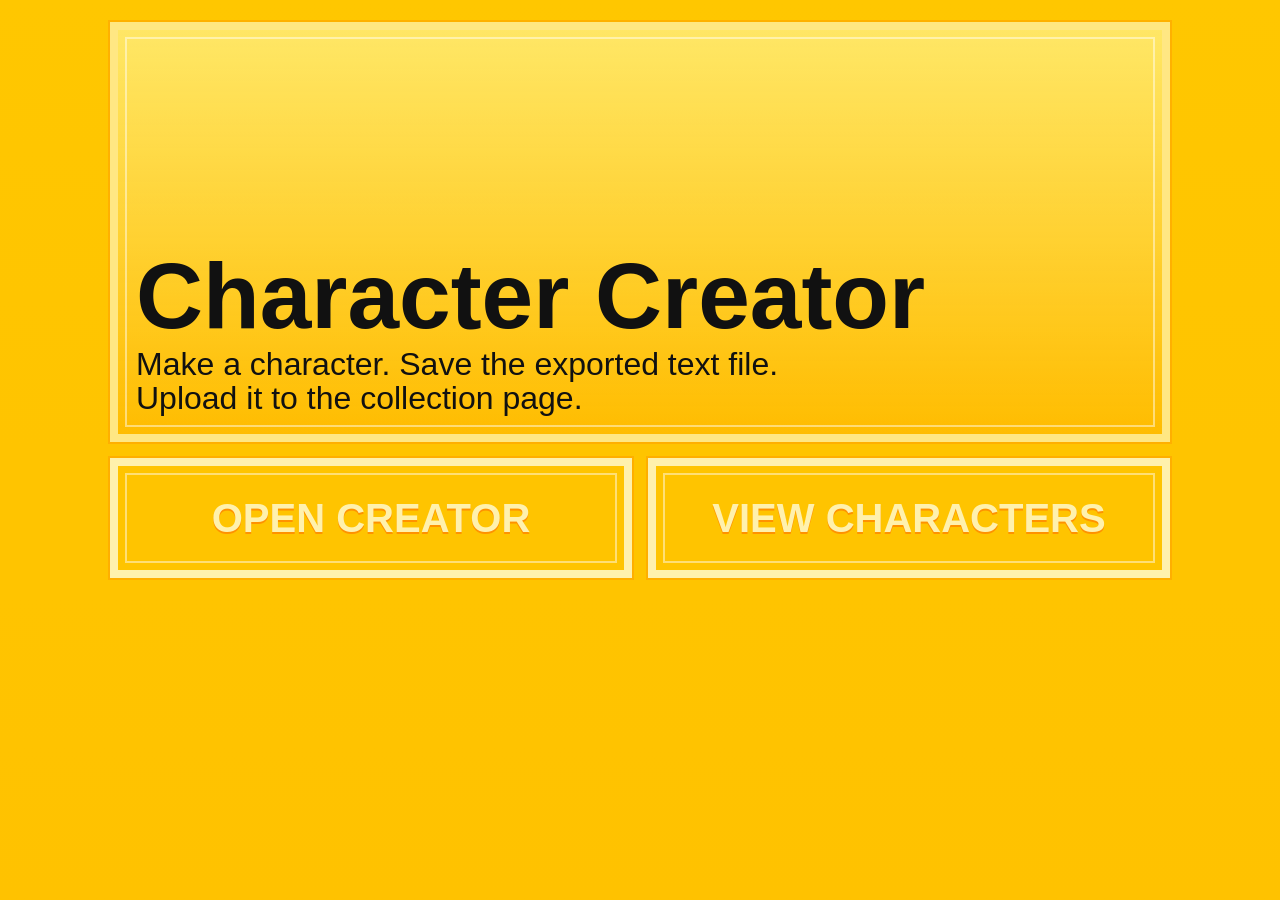
==== index.html @ b2221733 "Revert "failed commit ignore this one" This reverts commit 5fed2eb86374979687ece38148052df57141cddb." ====
<!DOCTYPE html>
<html lang="en">
<head>
  <meta charset="utf-8">
  <meta name="viewport" content="width=device-width, initial-scale=1">
  <title>Character Creator</title>
  <link rel="stylesheet" href="/styles.css">
</head>
<body>
  <main class="page">
    <section class="box hero-box">
      <h1>Character Creator</h1>
      <p>Make a character. Save the exported text file. Upload it to the collection page.</p>
    </section>

    <nav class="link-grid">
      <a class="box link-box" href="/creator.html">Open Creator</a>
      <a class="box link-box" href="/characters.html">View Characters</a>
    </nav>
  </main>
</body>
</html>
---- styles.css ----
:root {
  --sun: #ffc400;
  --gold: #ffd700;
  --orange: #ff9800;
  --lava: #ff4d00;
  --cream: #fff1ad;
  --ink: #111111;
  --chalk: #ffe783;
  --paper: rgba(255, 245, 191, 0.88);
}

* {
  box-sizing: border-box;
}

body {
  margin: 0;
  min-height: 100vh;
  background:
    linear-gradient(rgba(255, 196, 0, 0.1), rgba(255, 119, 0, 0.08)),
    url("/assets/ff6af26807fc4b2f3e9c6e8a3686882f.png") center / cover fixed,
    var(--sun);
  color: var(--ink);
  font-family: "Comic Sans MS", "Comic Sans", "Comic Neue", "Chalkboard SE", "Apple Chancery", "Segoe Print", "Segoe UI Emoji", "Trebuchet MS", "Verdana", "Arial", "Liberation Sans", "Nimbus Sans L", sans-serif;
  overflow-x: hidden;
}

body::before {
  content: "";
  position: fixed;
  inset: 0;
  pointer-events: none;
  background: rgba(255, 210, 0, 0.18);
}

a {
  color: inherit;
  text-decoration: none;
}

button,
input,
textarea {
  font: inherit;
}

.page {
  position: relative;
  z-index: 1;
  width: min(1060px, calc(100% - 28px));
  margin: 0 auto;
  padding: 22px 0 52px;
}

.box {
  position: relative;
  background: var(--paper);
  border: 8px solid var(--chalk);
  box-shadow: 0 0 0 2px rgba(255, 152, 0, 0.45);
  padding: 18px;
}

.box::after {
  content: "";
  position: absolute;
  inset: 7px;
  border: 2px solid rgba(255, 255, 255, 0.46);
  pointer-events: none;
}

.hero-box {
  min-height: min(52vh, 420px);
  display: grid;
  align-content: end;
  margin-bottom: 16px;
  background:
    linear-gradient(rgba(255, 243, 141, 0.72), rgba(255, 183, 0, 0.58)),
    url("/assets/ff6af26807fc4b2f3e9c6e8a3686882f.png") center bottom / cover;
}

.hero-box h1,
.section-title {
  margin: 0 0 8px;
  font-size: clamp(2.4rem, 8vw, 5.8rem);
  line-height: 0.9;
  font-weight: 900;
  letter-spacing: 0;
}

.section-title {
  font-size: clamp(2.2rem, 6vw, 4.4rem);
}

.hero-box p,
.section-copy,
.empty-state,
.save-status {
  margin: 0;
  max-width: 720px;
  font-size: clamp(1.15rem, 2.8vw, 2rem);
  line-height: 1.08;
}

.link-grid,
.character-grid,
.details-grid,
.color-row {
  display: grid;
  gap: 16px;
}

.link-grid {
  grid-template-columns: repeat(auto-fit, minmax(230px, 1fr));
}

.link-box {
  min-height: 120px;
  display: flex;
  align-items: center;
  justify-content: center;
  background: transparent;
  color: var(--cream);
  border-color: var(--cream);
  text-align: center;
  font-size: clamp(1.5rem, 4vw, 2.5rem);
  font-weight: 900;
  text-transform: uppercase;
  text-shadow: 0 2px 0 rgba(255, 95, 0, 0.5);
}

.link-box:hover,
.top-link:hover,
.button:hover {
  filter: brightness(1.06);
  transform: translateY(-1px);
}

.page-header {
  display: grid;
  gap: 16px;
  margin-bottom: 16px;
}

.top-links {
  display: flex;
  gap: 12px;
  flex-wrap: wrap;
}

.top-link,
.button {
  position: relative;
  border: 5px solid var(--cream);
  background: rgba(255, 166, 0, 0.5);
  color: var(--ink);
  padding: 11px 16px;
  cursor: pointer;
  font-size: 1.08rem;
  font-weight: 900;
  text-transform: uppercase;
}

.top-link {
  color: var(--cream);
  text-shadow: 0 2px 0 rgba(255, 95, 0, 0.55);
}

.upload-form {
  display: grid;
  gap: 14px;
}

.file-input,
.text-input {
  width: 100%;
  min-height: 48px;
  padding: 10px;
  border: 4px solid var(--cream);
  background: rgba(255, 255, 255, 0.82);
}

.text-input {
  color: var(--ink);
}

.button-row {
  display: flex;
  gap: 12px;
  flex-wrap: wrap;
}

.button {
  border-color: var(--ink);
  background: rgba(255, 255, 255, 0.9);
}

.button:disabled {
  opacity: 0.6;
  cursor: default;
  transform: none;
}

.character-actions {
  display: grid;
  justify-items: center;
  gap: 10px;
  margin: 0 0 16px;
}

.download-button,
.download-png-button {
  display: block;
  width: fit-content;
}

.save-status {
  min-height: 28px;
  font-size: 1.15rem;
}

.character-grid {
  grid-template-columns: repeat(auto-fit, minmax(280px, 1fr));
  margin-top: 16px;
}

.character-card h2 {
  margin: 0 0 8px;
  font-size: 1.35rem;
  line-height: 1;
}

.avatar-preview {
  position: relative;
  display: block;
  width: 100%;
  max-width: 320px;
  aspect-ratio: 4 / 3;
  margin: 0 auto 16px;
  background: var(--gold);
  overflow: hidden;
  border: 6px solid var(--cream);
}

.avatar-preview::before {
  content: "";
  position: absolute;
  inset: 10px 42px 0;
  background: rgba(255, 255, 255, 0.5);
}

.avatar-preview-frame {
  position: absolute;
  width: 480px;
  height: 360px;
  border: 0;
  left: -18px;
  top: -106px;
  transform: scale(1.06);
  transform-origin: top left;
  pointer-events: none;
  z-index: 1;
  opacity: 0;
  transition: opacity 180ms ease;
}

.avatar-preview-loading {
  position: absolute;
  inset: 0;
  z-index: 2;
  display: none;
  align-items: center;
  justify-content: center;
  background: rgba(255, 196, 0, 0.88);
  color: var(--ink);
  font-weight: 900;
  font-size: 1rem;
}

.avatar-preview.is-loading .avatar-preview-loading {
  display: flex;
}

.avatar-preview.is-ready .avatar-preview-frame {
  opacity: 1;
}

.character-meta {
  margin: 0 0 16px;
  font-size: 0.95rem;
}

.character-details-toggle {
  margin-top: 12px;
}

.character-details-toggle summary {
  display: block;
  padding: 12px;
  margin: -12px -18px 12px -18px;
  background: rgba(255, 255, 255, 0.9);
  border: 4px solid var(--ink);
  color: var(--ink);
  font-weight: 900;
  font-size: 1.1rem;
  cursor: pointer;
  list-style: none;
}

.character-details-toggle summary::-webkit-details-marker,
.character-details-toggle summary::marker {
  display: none;
  content: "";
}

.character-details-toggle summary:hover {
  background: rgba(255, 255, 255, 1);
  filter: brightness(1.05);
}

.character-details-toggle[open] summary {
  margin-bottom: 0;
  border-bottom-left-radius: 0;
  border-bottom-right-radius: 0;
}

.character-details-toggle[open] summary::after {
  content: " ▲";
  float: right;
  font-size: 0.9rem;
}

.character-details-toggle summary::after {
  content: " ▼";
  float: right;
  font-size: 0.9rem;
}

.character-details-toggle > *:not(summary) {
  animation: slideDown 0.2s ease-out;
}

@keyframes slideDown {
  from {
    opacity: 0;
    max-height: 0;
    margin-top: 0;
  }
  to {
    opacity: 1;
    max-height: 800px;
    margin-top: 12px;
  }
}

.details-grid {
  grid-template-columns: 1fr 1fr;
}

.detail-section {
  margin-bottom: 16px;
}

.detail-section h3 {
  margin: 0 0 8px;
  font-size: 1.15rem;
}

.detail-label,
.raw-data-title {
  font-weight: 900;
  margin-bottom: 4px;
}

.detail-value,
.raw-data {
  margin: 0;
  word-break: break-word;
}

.color-value {
  display: inline-flex;
  align-items: center;
  gap: 8px;
}

.color-swatch {
  width: 22px;
  height: 22px;
  border: 3px solid var(--ink);
  flex: 0 0 auto;
}

.raw-data {
  max-height: 220px;
  overflow: auto;
  white-space: pre-wrap;
  line-height: 1.35;
  padding: 10px;
  background: rgba(255, 255, 255, 0.68);
  border: 3px solid rgba(17, 17, 17, 0.8);
}

@media (max-width: 640px) {
  .page {
    width: min(100% - 18px, 1060px);
    padding-top: 10px;
  }

  .box {
    border-width: 5px;
    padding: 14px;
  }

  .hero-box {
    min-height: 46vh;
  }

  .details-grid {
    grid-template-columns: 1fr;
  }
}
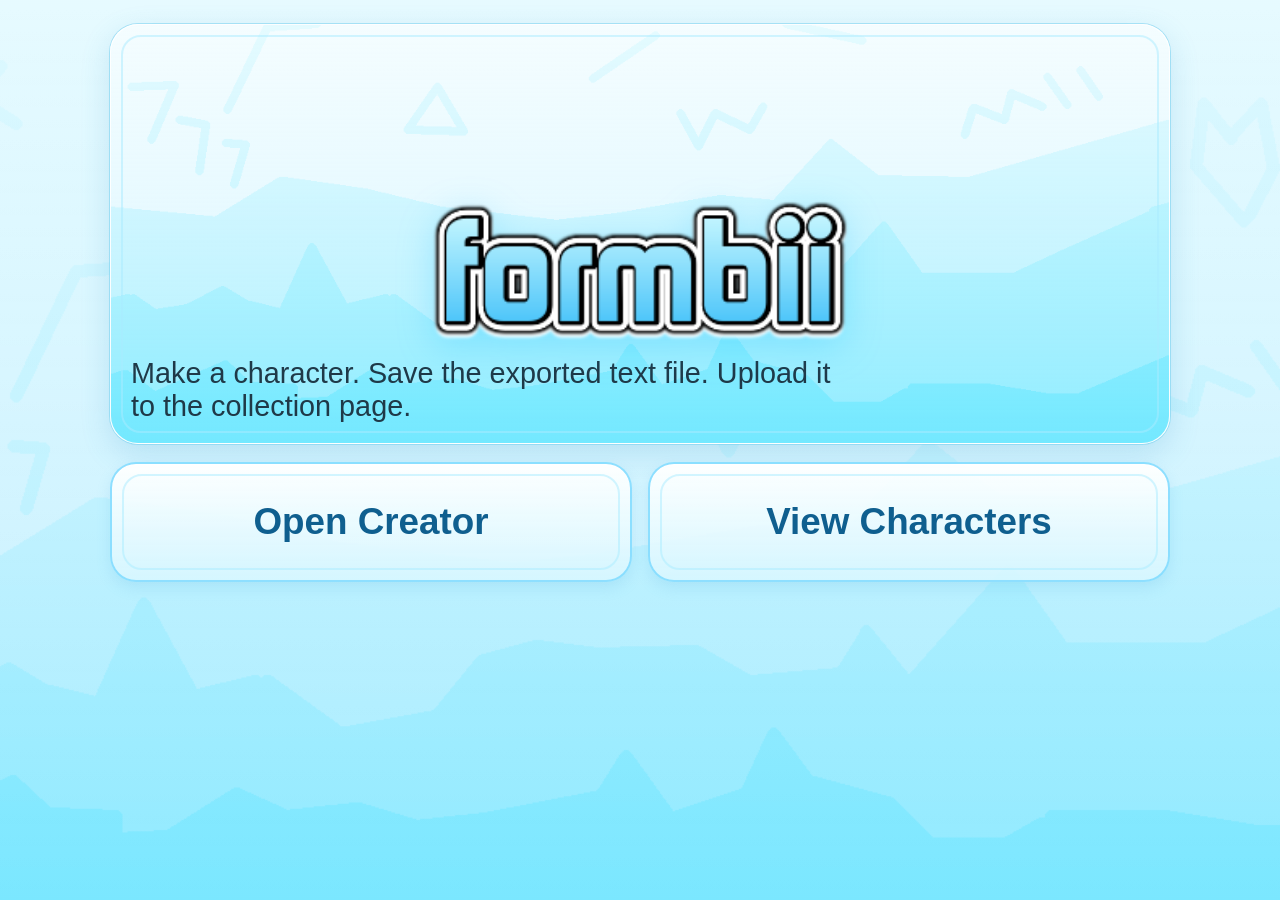
==== commit f0470950: "blue update... broken rn lol" ====
--- a/index.html
+++ b/index.html
@@ -1,15 +1,21 @@
 <!DOCTYPE html>
 <html lang="en">
+
 <head>
+
+
   <meta charset="utf-8">
   <meta name="viewport" content="width=device-width, initial-scale=1">
-  <title>Character Creator</title>
+
   <link rel="stylesheet" href="/styles.css">
 </head>
+
 <body>
   <main class="page">
     <section class="box hero-box">
-      <h1>Character Creator</h1>
+      <header class="site-logo">
+        <img src="/assets/formbii-logo.png" alt="formbii logo">
+      </header>
       <p>Make a character. Save the exported text file. Upload it to the collection page.</p>
     </section>
 
@@ -19,4 +25,5 @@
     </nav>
   </main>
 </body>
-</html>
+
+</html>
--- a/styles.css
+++ b/styles.css
@@ -1,12 +1,14 @@
 :root {
-  --sun: #ffc400;
-  --gold: #ffd700;
-  --orange: #ff9800;
-  --lava: #ff4d00;
-  --cream: #fff1ad;
-  --ink: #111111;
-  --chalk: #ffe783;
-  --paper: rgba(255, 245, 191, 0.88);
+  --sky: #dff7ff;
+  --ice: #c8f2ff;
+  --blue: #79dfff;
+  --deep-blue: #3aa8d8;
+  --wii-blue: #00b7ff;
+  --wii-dark: #0f5f8f;
+  --panel: rgba(255, 255, 255, 0.88);
+  --panel-strong: rgba(255, 255, 255, 0.96);
+  --outline: #1f3948;
+  --shadow: rgba(60, 150, 200, 0.2);
 }
 
 * {
@@ -16,13 +18,24 @@
 body {
   margin: 0;
   min-height: 100vh;
-  background:
-    linear-gradient(rgba(255, 196, 0, 0.1), rgba(255, 119, 0, 0.08)),
-    url("/assets/ff6af26807fc4b2f3e9c6e8a3686882f.png") center / cover fixed,
-    var(--sun);
-  color: var(--ink);
-  font-family: "Comic Sans MS", "Comic Sans", "Comic Neue", "Chalkboard SE", "Apple Chancery", "Segoe Print", "Segoe UI Emoji", "Trebuchet MS", "Verdana", "Arial", "Liberation Sans", "Nimbus Sans L", sans-serif;
   overflow-x: hidden;
+  color: var(--outline);
+
+  font-family:
+    "Trebuchet MS",
+    "Segoe UI",
+    "Helvetica Neue",
+    Arial,
+    sans-serif;
+
+  background:
+    linear-gradient(
+      rgba(220, 248, 255, 0.82),
+      rgba(140, 228, 255, 0.55)
+    ),
+    url("assets/65fd19c355bdfaa6250eadfe10678faf.png")
+      center / cover fixed,
+    #b8f0ff;
 }
 
 body::before {
@@ -30,7 +43,14 @@
   position: fixed;
   inset: 0;
   pointer-events: none;
-  background: rgba(255, 210, 0, 0.18);
+
+  background:
+    linear-gradient(
+      rgba(255,255,255,0.18),
+      rgba(255,255,255,0)
+    );
+
+  opacity: 0.9;
 }
 
 a {
@@ -49,46 +69,87 @@
   z-index: 1;
   width: min(1060px, calc(100% - 28px));
   margin: 0 auto;
-  padding: 22px 0 52px;
-}
+  padding: 24px 0 54px;
+}
+
+/* =========================
+   MAIN PANELS
+========================= */
 
 .box {
   position: relative;
-  background: var(--paper);
-  border: 8px solid var(--chalk);
-  box-shadow: 0 0 0 2px rgba(255, 152, 0, 0.45);
-  padding: 18px;
+
+  background:
+    linear-gradient(
+      rgba(255,255,255,0.98),
+      rgba(240,250,255,0.9)
+    );
+
+  border:
+    1px solid rgba(255,255,255,0.95);
+
+  border-radius: 28px;
+
+  box-shadow:
+    0 0 0 1px rgba(110, 205, 240, 0.5),
+    0 10px 30px var(--shadow);
+
+  padding: 20px;
 }
 
 .box::after {
   content: "";
   position: absolute;
-  inset: 7px;
-  border: 2px solid rgba(255, 255, 255, 0.46);
+  inset: 10px;
+
+  border-radius: 20px;
+
+  border:
+    2px solid rgba(170, 235, 255, 0.5);
+
   pointer-events: none;
 }
+
+/* =========================
+   HERO
+========================= */
 
 .hero-box {
   min-height: min(52vh, 420px);
+
   display: grid;
   align-content: end;
-  margin-bottom: 16px;
-  background:
-    linear-gradient(rgba(255, 243, 141, 0.72), rgba(255, 183, 0, 0.58)),
-    url("/assets/ff6af26807fc4b2f3e9c6e8a3686882f.png") center bottom / cover;
+
+  margin-bottom: 18px;
+
+  background:
+    linear-gradient(
+      rgba(240,252,255,0.72),
+      rgba(140,228,255,0.35)
+    ),
+    url("assets/65fd19c355bdfaa6250eadfe10678faf.png")
+      center bottom / cover;
 }
 
 .hero-box h1,
 .section-title {
   margin: 0 0 8px;
-  font-size: clamp(2.4rem, 8vw, 5.8rem);
-  line-height: 0.9;
-  font-weight: 900;
-  letter-spacing: 0;
+
+  font-size: clamp(2.4rem, 8vw, 5.4rem);
+  line-height: 0.92;
+
+  font-weight: 800;
+  letter-spacing: -2px;
+
+  color: var(--wii-dark);
+
+  text-shadow:
+    0 2px 0 rgba(255,255,255,0.95),
+    0 0 14px rgba(130,230,255,0.4);
 }
 
 .section-title {
-  font-size: clamp(2.2rem, 6vw, 4.4rem);
+  font-size: clamp(2rem, 6vw, 4rem);
 }
 
 .hero-box p,
@@ -96,10 +157,18 @@
 .empty-state,
 .save-status {
   margin: 0;
+
   max-width: 720px;
-  font-size: clamp(1.15rem, 2.8vw, 2rem);
-  line-height: 1.08;
-}
+
+  font-size: clamp(1.1rem, 2.8vw, 1.8rem);
+
+  line-height: 1.15;
+  font-weight: 500;
+}
+
+/* =========================
+   GRID LAYOUTS
+========================= */
 
 .link-grid,
 .character-grid,
@@ -110,30 +179,69 @@
 }
 
 .link-grid {
-  grid-template-columns: repeat(auto-fit, minmax(230px, 1fr));
-}
+  grid-template-columns:
+    repeat(auto-fit, minmax(230px, 1fr));
+}
+
+/* =========================
+   BIG MENU BUTTONS
+========================= */
 
 .link-box {
   min-height: 120px;
+
   display: flex;
   align-items: center;
   justify-content: center;
-  background: transparent;
-  color: var(--cream);
-  border-color: var(--cream);
+
+  background:
+    linear-gradient(
+      rgba(255,255,255,0.96),
+      rgba(215,246,255,0.9)
+    );
+
+  border:
+    2px solid rgba(130,220,255,0.9);
+
+  border-radius: 26px;
+
+  color: var(--wii-dark);
+
   text-align: center;
-  font-size: clamp(1.5rem, 4vw, 2.5rem);
-  font-weight: 900;
-  text-transform: uppercase;
-  text-shadow: 0 2px 0 rgba(255, 95, 0, 0.5);
+
+  font-size: clamp(1.5rem, 4vw, 2.3rem);
+  font-weight: 800;
+
+  box-shadow:
+    inset 0 1px 0 rgba(255,255,255,0.95),
+    0 6px 14px rgba(90,180,220,0.18);
+
+  transition:
+    transform 120ms ease,
+    box-shadow 120ms ease,
+    border-color 120ms ease;
 }
 
 .link-box:hover,
 .top-link:hover,
 .button:hover {
-  filter: brightness(1.06);
-  transform: translateY(-1px);
-}
+  transform: translateY(-2px);
+
+  border-color: var(--wii-blue);
+
+  box-shadow:
+    0 8px 20px rgba(0,183,255,0.2);
+}
+
+.link-box:active,
+.top-link:active,
+.button:active {
+  transform: translateY(1px);
+}
+
+/* =========================
+   NAVIGATION
+========================= */
 
 .page-header {
   display: grid;
@@ -150,20 +258,40 @@
 .top-link,
 .button {
   position: relative;
-  border: 5px solid var(--cream);
-  background: rgba(255, 166, 0, 0.5);
-  color: var(--ink);
-  padding: 11px 16px;
+
+  border:
+    2px solid rgba(120,220,255,0.8);
+
+  border-radius: 999px;
+
+  background:
+    linear-gradient(
+      rgba(255,255,255,0.96),
+      rgba(225,248,255,0.9)
+    );
+
+  color: var(--wii-dark);
+
+  padding: 12px 18px;
+
   cursor: pointer;
-  font-size: 1.08rem;
-  font-weight: 900;
-  text-transform: uppercase;
-}
-
-.top-link {
-  color: var(--cream);
-  text-shadow: 0 2px 0 rgba(255, 95, 0, 0.55);
-}
+
+  font-size: 1rem;
+  font-weight: 700;
+
+  box-shadow:
+    inset 0 1px 0 rgba(255,255,255,0.9),
+    0 5px 12px rgba(90,180,220,0.14);
+
+  transition:
+    transform 120ms ease,
+    box-shadow 120ms ease,
+    border-color 120ms ease;
+}
+
+/* =========================
+   INPUTS
+========================= */
 
 .upload-form {
   display: grid;
@@ -173,37 +301,33 @@
 .file-input,
 .text-input {
   width: 100%;
-  min-height: 48px;
-  padding: 10px;
-  border: 4px solid var(--cream);
-  background: rgba(255, 255, 255, 0.82);
-}
-
-.text-input {
-  color: var(--ink);
-}
-
-.button-row {
-  display: flex;
-  gap: 12px;
-  flex-wrap: wrap;
-}
-
-.button {
-  border-color: var(--ink);
-  background: rgba(255, 255, 255, 0.9);
-}
-
-.button:disabled {
-  opacity: 0.6;
-  cursor: default;
-  transform: none;
-}
+  min-height: 50px;
+
+  padding: 12px;
+
+  border:
+    2px solid rgba(120,220,255,0.85);
+
+  border-radius: 18px;
+
+  background:
+    rgba(255,255,255,0.94);
+
+  color: var(--outline);
+
+  box-shadow:
+    inset 0 1px 2px rgba(0,0,0,0.05);
+}
+
+/* =========================
+   CHARACTER AREA
+========================= */
 
 .character-actions {
   display: grid;
   justify-items: center;
   gap: 10px;
+
   margin: 0 0 16px;
 }
 
@@ -215,64 +339,111 @@
 
 .save-status {
   min-height: 28px;
-  font-size: 1.15rem;
+  font-size: 1.1rem;
 }
 
 .character-grid {
-  grid-template-columns: repeat(auto-fit, minmax(280px, 1fr));
+  grid-template-columns:
+    repeat(auto-fit, minmax(280px, 1fr));
+
   margin-top: 16px;
 }
 
 .character-card h2 {
   margin: 0 0 8px;
-  font-size: 1.35rem;
+
+  font-size: 1.3rem;
   line-height: 1;
-}
+
+  color: var(--wii-dark);
+}
+
+/* =========================
+   AVATAR PREVIEW
+========================= */
 
 .avatar-preview {
   position: relative;
+
   display: block;
+
   width: 100%;
   max-width: 320px;
+
   aspect-ratio: 4 / 3;
+
   margin: 0 auto 16px;
-  background: var(--gold);
+
+  background:
+    linear-gradient(
+      #e7fbff,
+      #bdefff
+    );
+
   overflow: hidden;
-  border: 6px solid var(--cream);
+
+  border:
+    2px solid rgba(120,220,255,0.9);
+
+  border-radius: 28px;
+
+  box-shadow:
+    inset 0 2px 12px rgba(255,255,255,0.85),
+    0 8px 20px rgba(90,180,220,0.18);
 }
 
 .avatar-preview::before {
   content: "";
+
   position: absolute;
-  inset: 10px 42px 0;
-  background: rgba(255, 255, 255, 0.5);
+
+  inset: 12px 50px 0;
+
+  background:
+    rgba(255,255,255,0.34);
+
+  border-radius: 100px;
 }
 
 .avatar-preview-frame {
   position: absolute;
+
   width: 480px;
   height: 360px;
+
   border: 0;
+
   left: -18px;
   top: -106px;
+
   transform: scale(1.06);
   transform-origin: top left;
+
   pointer-events: none;
+
   z-index: 1;
+
   opacity: 0;
+
   transition: opacity 180ms ease;
 }
 
 .avatar-preview-loading {
   position: absolute;
   inset: 0;
+
   z-index: 2;
+
   display: none;
   align-items: center;
   justify-content: center;
-  background: rgba(255, 196, 0, 0.88);
-  color: var(--ink);
-  font-weight: 900;
+
+  background:
+    rgba(225,248,255,0.94);
+
+  color: var(--wii-dark);
+
+  font-weight: 700;
   font-size: 1rem;
 }
 
@@ -283,6 +454,10 @@
 .avatar-preview.is-ready .avatar-preview-frame {
   opacity: 1;
 }
+
+/* =========================
+   DETAILS
+========================= */
 
 .character-meta {
   margin: 0 0 16px;
@@ -295,14 +470,30 @@
 
 .character-details-toggle summary {
   display: block;
-  padding: 12px;
-  margin: -12px -18px 12px -18px;
-  background: rgba(255, 255, 255, 0.9);
-  border: 4px solid var(--ink);
-  color: var(--ink);
-  font-weight: 900;
-  font-size: 1.1rem;
+
+  padding: 14px;
+
+  margin:
+    -12px -18px 12px -18px;
+
+  background:
+    linear-gradient(
+      rgba(255,255,255,0.96),
+      rgba(225,248,255,0.9)
+    );
+
+  border:
+    2px solid rgba(120,220,255,0.8);
+
+  border-radius: 18px;
+
+  color: var(--wii-dark);
+
+  font-weight: 700;
+  font-size: 1.05rem;
+
   cursor: pointer;
+
   list-style: none;
 }
 
@@ -313,14 +504,7 @@
 }
 
 .character-details-toggle summary:hover {
-  background: rgba(255, 255, 255, 1);
-  filter: brightness(1.05);
-}
-
-.character-details-toggle[open] summary {
-  margin-bottom: 0;
-  border-bottom-left-radius: 0;
-  border-bottom-right-radius: 0;
+  border-color: var(--wii-blue);
 }
 
 .character-details-toggle[open] summary::after {
@@ -335,23 +519,6 @@
   font-size: 0.9rem;
 }
 
-.character-details-toggle > *:not(summary) {
-  animation: slideDown 0.2s ease-out;
-}
-
-@keyframes slideDown {
-  from {
-    opacity: 0;
-    max-height: 0;
-    margin-top: 0;
-  }
-  to {
-    opacity: 1;
-    max-height: 800px;
-    margin-top: 12px;
-  }
-}
-
 .details-grid {
   grid-template-columns: 1fr 1fr;
 }
@@ -362,12 +529,15 @@
 
 .detail-section h3 {
   margin: 0 0 8px;
-  font-size: 1.15rem;
+
+  font-size: 1.1rem;
+
+  color: var(--wii-dark);
 }
 
 .detail-label,
 .raw-data-title {
-  font-weight: 900;
+  font-weight: 700;
   margin-bottom: 4px;
 }
 
@@ -386,19 +556,38 @@
 .color-swatch {
   width: 22px;
   height: 22px;
-  border: 3px solid var(--ink);
+
+  border:
+    2px solid var(--outline);
+
+  border-radius: 50%;
+
   flex: 0 0 auto;
 }
 
 .raw-data {
   max-height: 220px;
+
   overflow: auto;
+
   white-space: pre-wrap;
+
   line-height: 1.35;
+
   padding: 10px;
-  background: rgba(255, 255, 255, 0.68);
-  border: 3px solid rgba(17, 17, 17, 0.8);
-}
+
+  background:
+    rgba(255,255,255,0.75);
+
+  border:
+    2px solid rgba(120,220,255,0.75);
+
+  border-radius: 16px;
+}
+
+/* =========================
+   MOBILE
+========================= */
 
 @media (max-width: 640px) {
   .page {
@@ -407,8 +596,8 @@
   }
 
   .box {
-    border-width: 5px;
     padding: 14px;
+    border-radius: 22px;
   }
 
   .hero-box {
@@ -418,4 +607,60 @@
   .details-grid {
     grid-template-columns: 1fr;
   }
-}
+
+  .top-link,
+  .button {
+    width: 100%;
+    justify-content: center;
+  }
+}
+/* =========================
+   LOGO
+========================= */
+
+.site-logo {
+  display: flex;
+  justify-content: center;
+  align-items: center;
+
+  margin-bottom: 18px;
+
+  animation: logoFloat 3s ease-in-out infinite;
+}
+
+.site-logo img {
+  width: min(420px, 90vw);
+  height: auto;
+
+  image-rendering: auto;
+
+  filter:
+    drop-shadow(0 4px 0 rgba(255,255,255,0.95))
+    drop-shadow(0 8px 18px rgba(0,183,255,0.25));
+
+  transition:
+    transform 120ms ease,
+    filter 120ms ease;
+}
+
+.site-logo img:hover {
+  transform: scale(1.02);
+
+  filter:
+    drop-shadow(0 4px 0 rgba(255,255,255,1))
+    drop-shadow(0 10px 22px rgba(0,183,255,0.35));
+}
+
+@keyframes logoFloat {
+  0% {
+    transform: translateY(0px);
+  }
+
+  50% {
+    transform: translateY(-3px);
+  }
+
+  100% {
+    transform: translateY(0px);
+  }
+}
